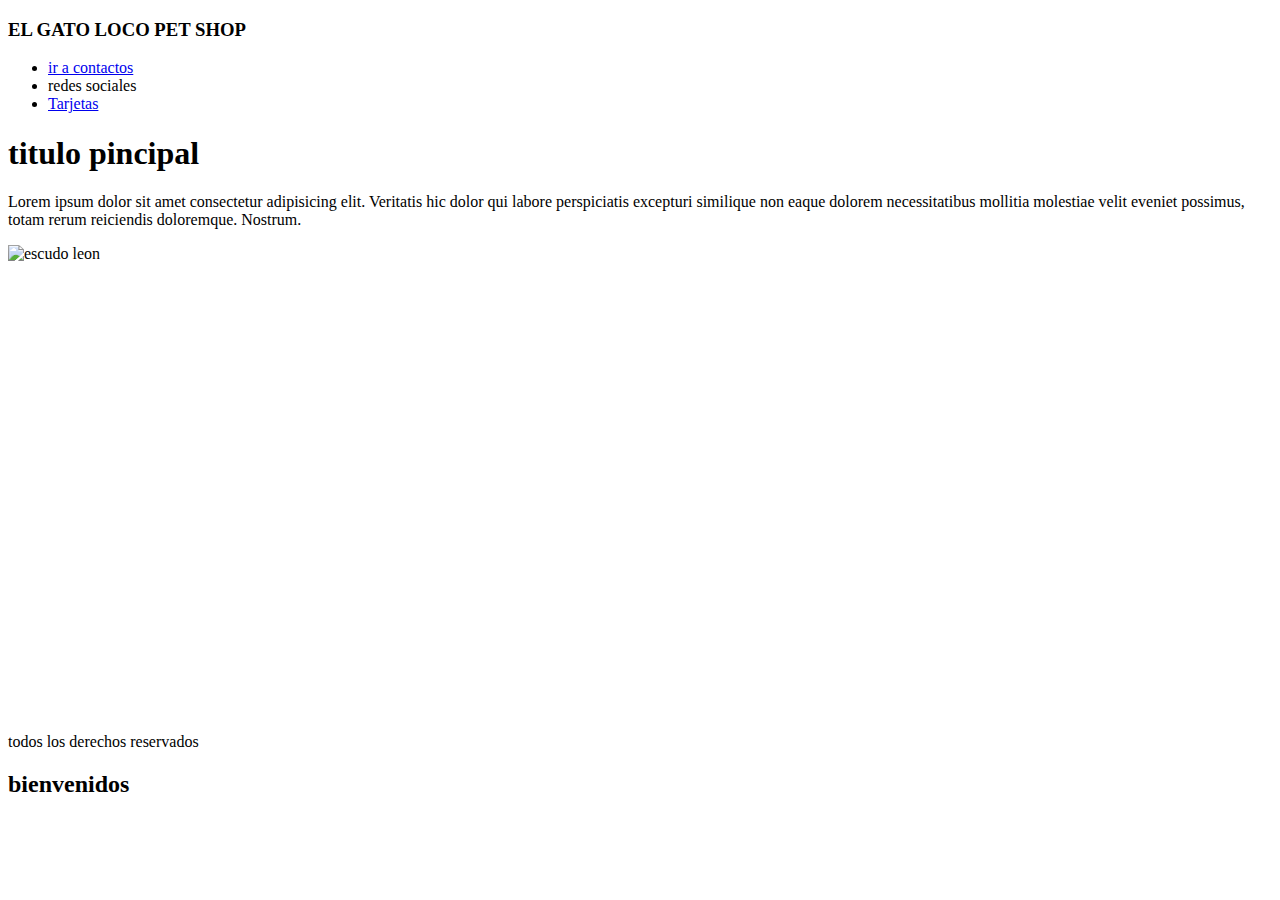
==== index.html @ a0158ad3 "proyecto base" ====
<!DOCTYPE html>
<html lang="en">
<head>
    <meta charset="UTF-8"/>
    <meta name="viewport" content="width=device-width, initial-scale=1.0"/>
    <link rel="stylesheet" href="./style.css">
    <link rel="shortcut icon" href="./assets/img/Premium Vector _ Cat dog pet shop salon logo design vector simple icon template.jpg" type="image/x-icon">
    <title>mi pet shop</title>
</head>
<body>
    <header class="header__container">
        <h3>EL GATO LOCO PET SHOP</h3>
        <nav class="navbar">
            <ul>
                <li><a href="./pages/contacto.html" target="_blank">ir a contactos</a></li>
                <li>redes sociales</li>
                <li><a href="./pages/tarjetas.html" target="_blank">Tarjetas</a></li>
            </ul>
        </nav>
               
    </header>
        <main>
            <h1 class="tittle__principal">titulo pincipal</h1>
            <p class="parrafo_tittle">Lorem ipsum dolor sit amet consectetur adipisicing elit. Veritatis hic dolor qui labore perspiciatis excepturi similique non eaque dolorem necessitatibus mollitia molestiae velit eveniet possimus, totam rerum reiciendis doloremque. Nostrum.</p>
            <div>
                <img class="img__principal"  src="./assets/img/escudo_11leones.jpg" alt="escudo leon">
            </div>
            <section>
                <iframe src="https://www.google.com/maps/embed?pb=!1m18!1m12!1m3!1d3282.821709540778!2d-58.43889922344229!3d-34.633945559096546!2m3!1f0!2f0!3f0!3m2!1i1024!2i768!4f13.1!3m3!1m2!1s0x95bccbb4c431d6a7%3A0xde3179b7c04adb6c!2sDel%20Barco%20Centenera%201255%2C%20C1424AMY%20CABA!5e0!3m2!1ses!2sar!4v1685559685397!5m2!1ses!2sar" width="600" height="450" style="border:0;" allowfullscreen="" loading="lazy" referrerpolicy="no-referrer-when-downgrade"></iframe></iframe>
            </section>
        </main>

  <footer class="footer__principal">
    <p>todos los derechos reservados</p>
    <h2>bienvenidos</h2>
  </footer>

</body>
</html>
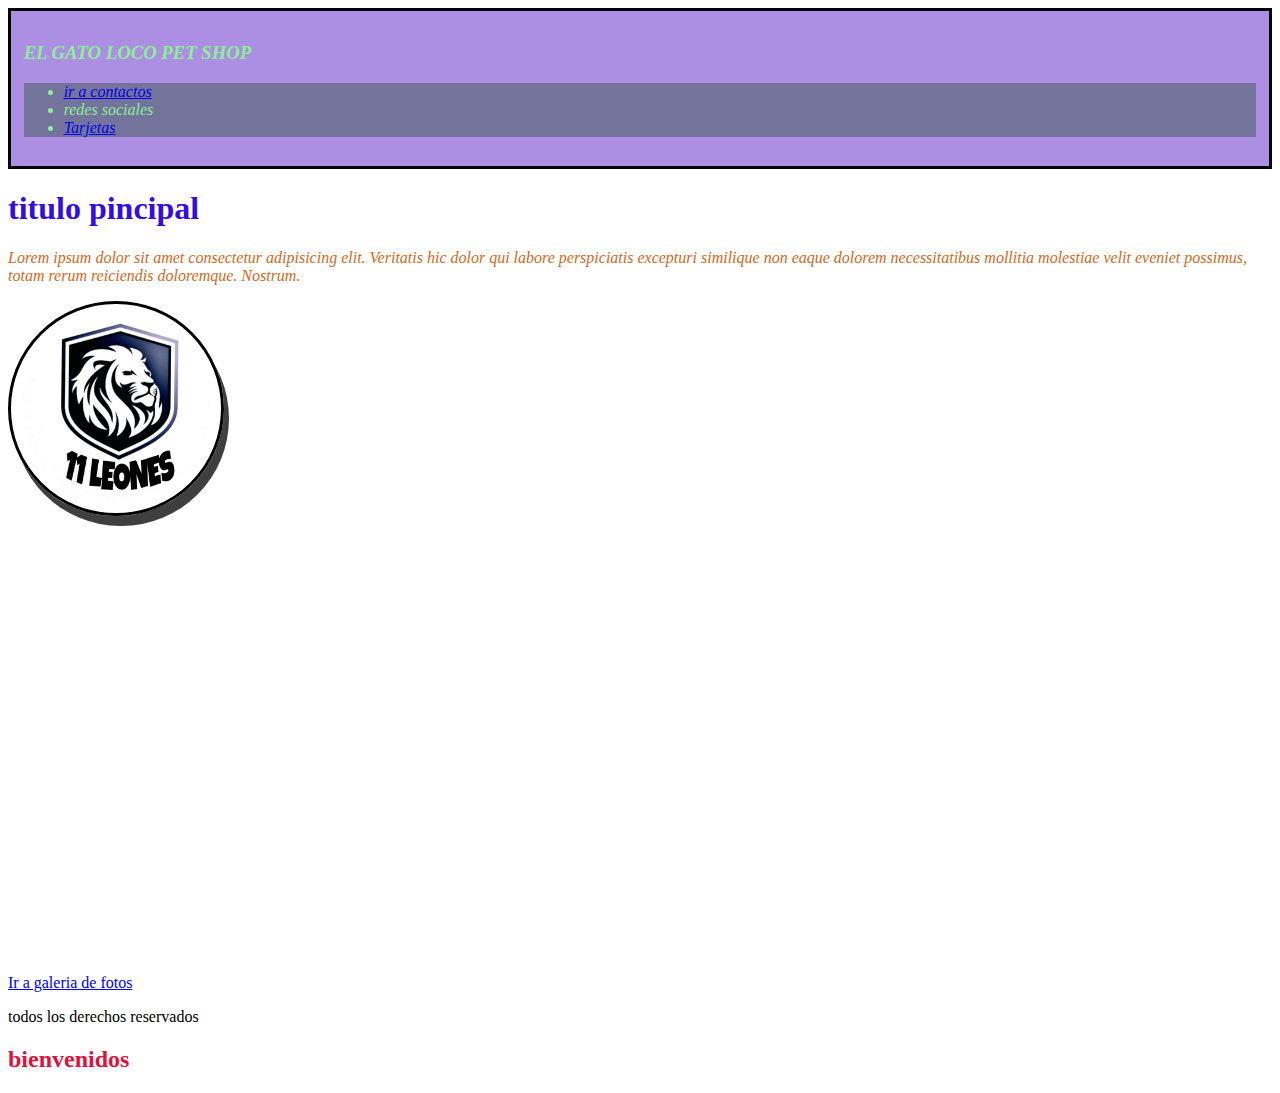
==== commit 08236df2: "pagina de galeria de fotos" ====
--- a/index.html
+++ b/index.html
@@ -28,6 +28,7 @@
             <section>
                 <iframe src="https://www.google.com/maps/embed?pb=!1m18!1m12!1m3!1d3282.821709540778!2d-58.43889922344229!3d-34.633945559096546!2m3!1f0!2f0!3f0!3m2!1i1024!2i768!4f13.1!3m3!1m2!1s0x95bccbb4c431d6a7%3A0xde3179b7c04adb6c!2sDel%20Barco%20Centenera%201255%2C%20C1424AMY%20CABA!5e0!3m2!1ses!2sar!4v1685559685397!5m2!1ses!2sar" width="600" height="450" style="border:0;" allowfullscreen="" loading="lazy" referrerpolicy="no-referrer-when-downgrade"></iframe></iframe>
             </section>
+            <a href="./pages/galeria.html" target="_blank">Ir a galeria de fotos</a>
         </main>
 
   <footer class="footer__principal">
--- a/style.css
+++ b/style.css
@@ -0,0 +1,66 @@
+.header__container {
+    background-color: rgb(172, 142, 226);
+    font-style: oblique ;
+    text-align: justify;
+    color: rgb(140, 240, 148);
+    padding: 1%;
+    margin: 0%;
+    border-color: black;
+    border-style:solid;
+
+    
+}
+
+.img__principal {
+    width: 15%;
+    height: 20%;
+    border-radius: 50%;
+    box-shadow: 5px 10px #0f0f0fcc ;
+    padding: 10px;
+    border: solid;
+}
+
+.tittle__principal {
+    color: rgb(52, 13, 224);
+
+}
+.parrafo_tittle {
+    color: chocolate;
+    font-style: italic;
+}
+.navbar {
+    background-color: #73739c;
+}
+
+.footer__principal h2{
+color: crimson;
+}
+.tittle__contact {
+    background-color: rgba(151, 132, 168, 0.5);
+    color: rgb(16, 38, 78);
+    text-align: center;
+}
+.formulario {
+    background-image: url("./assets/img/Premium\ Vector\ _\ Cat\ dog\ pet\ shop\ salon\ logo\ design\ vector\ simple\ icon\ template.jpg");
+    background-repeat: no-repeat;
+    background-position: center;
+    background-size: cover;
+    font-style: italic;
+    font-size: 20px;
+    font-family: Arial, Helvetica, sans-serif;
+    font-weight: lighter;
+    text-align: center;
+}
+.flexbox {
+    background-color: aquamarine;
+    height: 500px;
+    display: flex;
+    flex-direction: row;
+    flex-wrap: wrap;
+}
+.box {
+    background-color: aqua ;
+    border: 5px solid;
+    padding: 20px;
+    font-size: 15px;
+}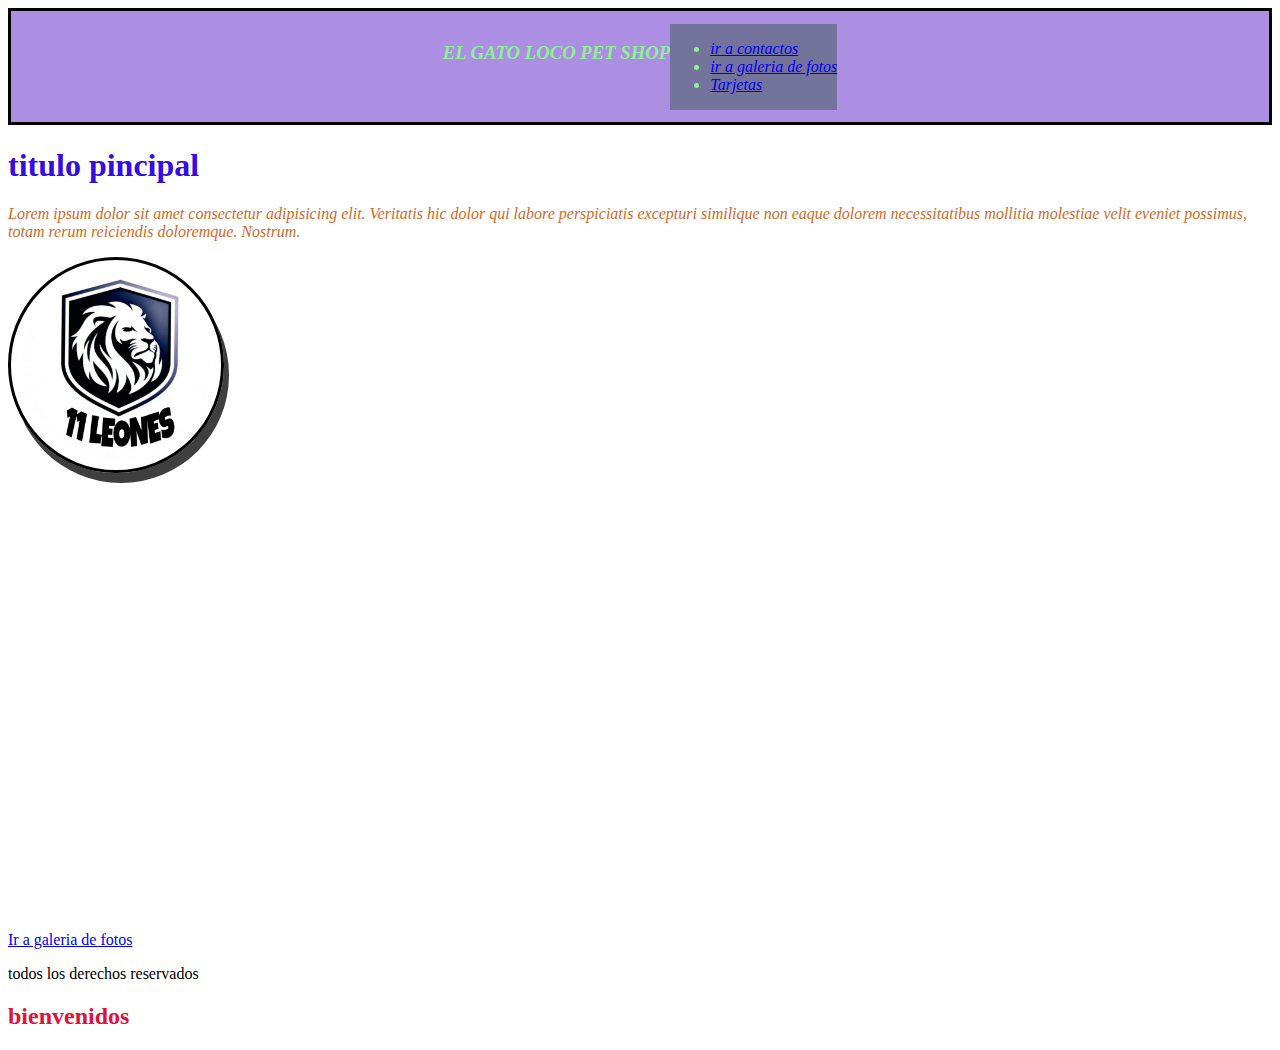
==== commit 1bf27cc0: "agregado archivo Readme.md" ====
--- a/index.html
+++ b/index.html
@@ -13,7 +13,7 @@
         <nav class="navbar">
             <ul>
                 <li><a href="./pages/contacto.html" target="_blank">ir a contactos</a></li>
-                <li>redes sociales</li>
+                <li><a href="./pages/galeria.html">ir a galeria de fotos</a></li>
                 <li><a href="./pages/tarjetas.html" target="_blank">Tarjetas</a></li>
             </ul>
         </nav>
--- a/style.css
+++ b/style.css
@@ -7,6 +7,8 @@
     margin: 0%;
     border-color: black;
     border-style:solid;
+    display: flex;
+    justify-content: center;
 
     
 }
@@ -30,6 +32,7 @@
 }
 .navbar {
     background-color: #73739c;
+    display: flex;
 }
 
 .footer__principal h2{
